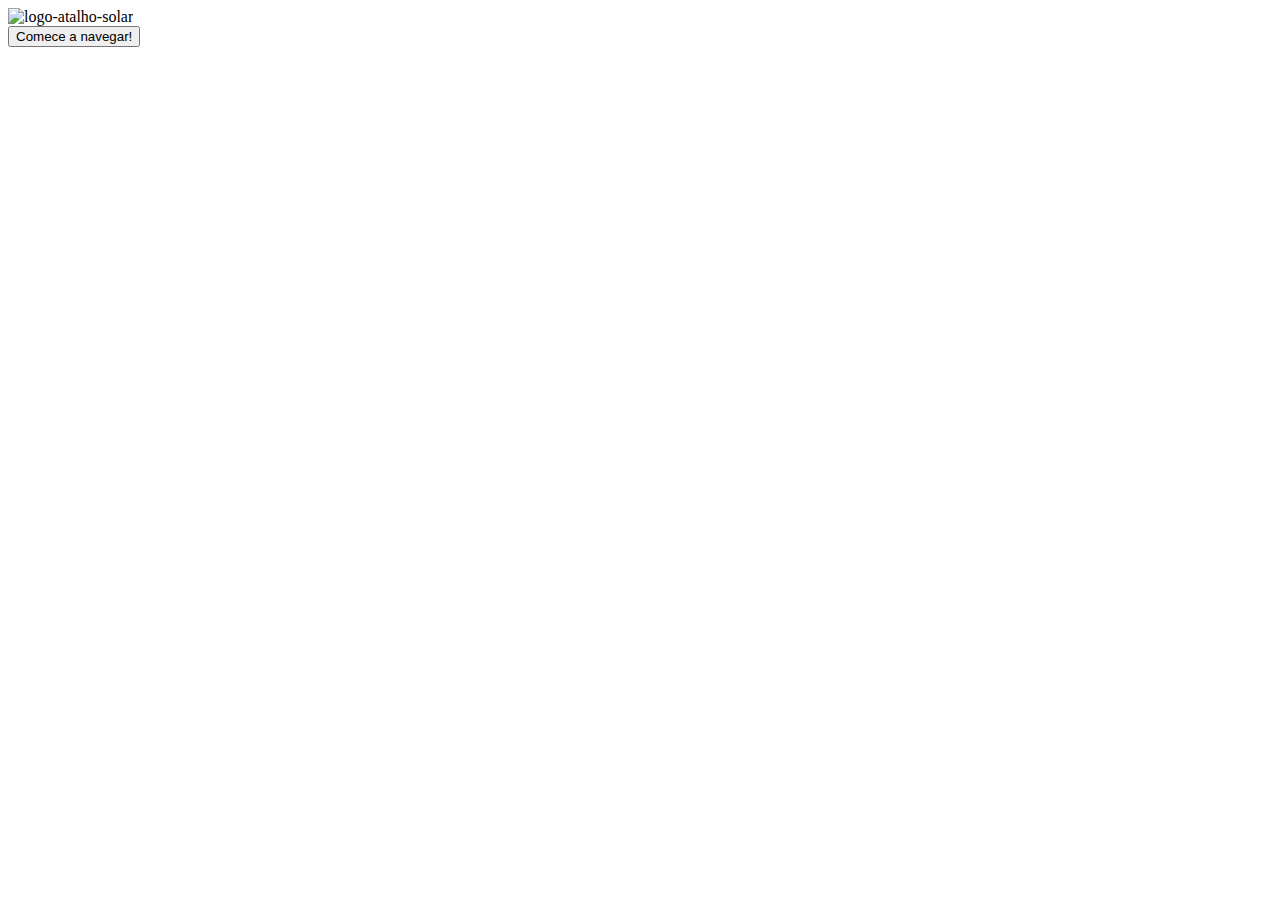
==== index.html @ 65325cfc "Atalho Solar finished" ====
<!DOCTYPE html>
<html lang="pt-br">
<head>
    <meta charset="UTF-8">
    <meta http-equiv="X-UA-Compatible" content="IE=edge">
    <meta name="viewport" content="width=device-width, initial-scale=1.0">
    <link rel="stylesheet" href="/P.I-Morija/styles.css">
    <title>Atalho Solar</title>
</head>
<body>
    <main>
        <div class="logo">
            <img class="logo-img" src="/P.I-Morija/assets/logos/atalho_solar.png" alt="logo-atalho-solar">
        </div>
        <div class="button">
            <button id="index-button">Comece a navegar!</button>
        </div>
    </main>
    <script src="/P.I-Morija/script.js"></script>
</body>
</html>
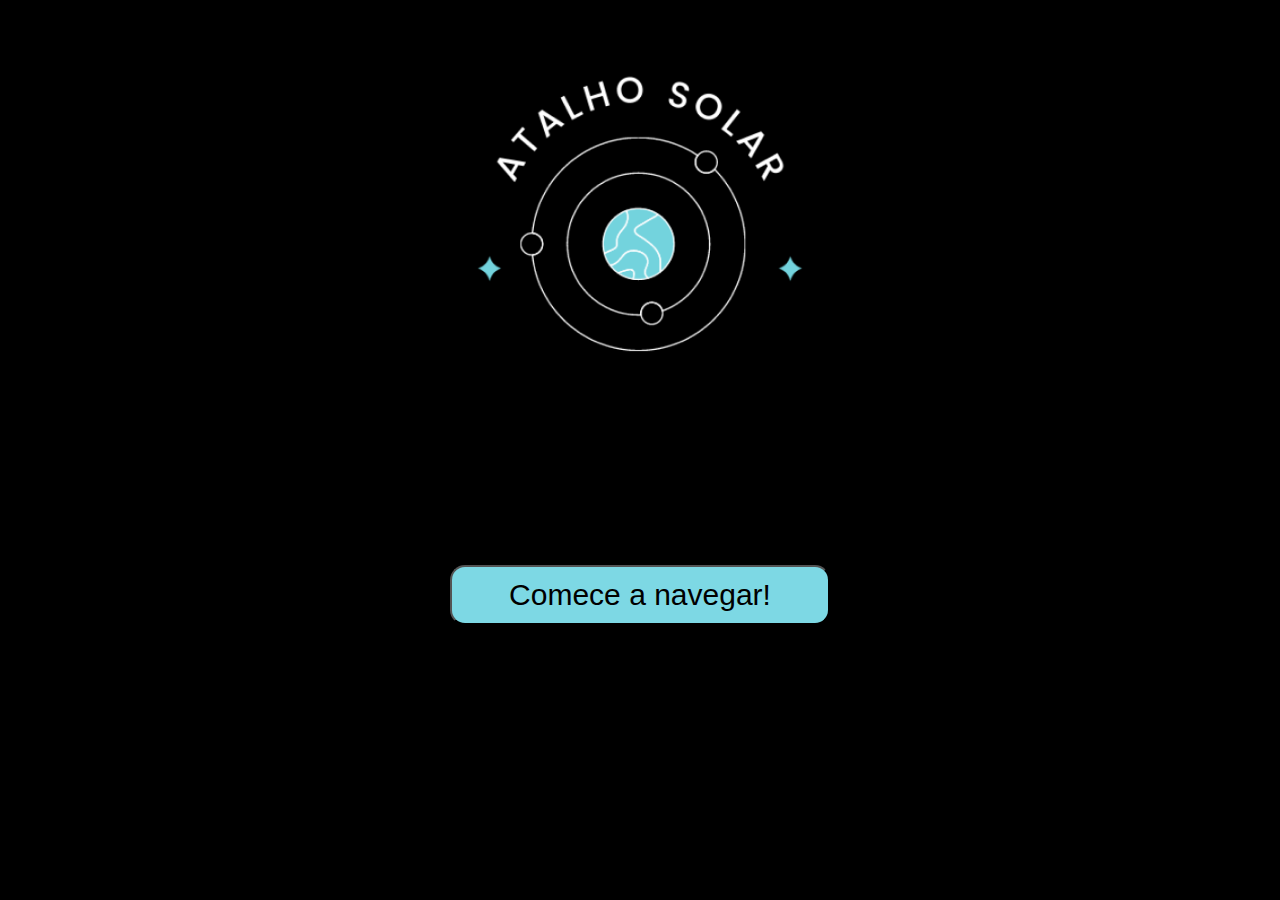
==== commit 741a3584: "Fix directories" ====
--- a/index.html
+++ b/index.html
@@ -4,18 +4,18 @@
     <meta charset="UTF-8">
     <meta http-equiv="X-UA-Compatible" content="IE=edge">
     <meta name="viewport" content="width=device-width, initial-scale=1.0">
-    <link rel="stylesheet" href="/P.I-Morija/styles.css">
+    <link rel="stylesheet" href="/styles.css">
     <title>Atalho Solar</title>
 </head>
 <body>
     <main>
         <div class="logo">
-            <img class="logo-img" src="/P.I-Morija/assets/logos/atalho_solar.png" alt="logo-atalho-solar">
+            <img class="logo-img" src="/assets/logos/atalho_solar.png" alt="logo-atalho-solar">
         </div>
         <div class="button">
             <button id="index-button">Comece a navegar!</button>
         </div>
     </main>
-    <script src="/P.I-Morija/script.js"></script>
+    <script src="/script.js"></script>
 </body>
 </html>--- a/styles.css
+++ b/styles.css
@@ -0,0 +1,54 @@
+:root {
+    --azul: #7DD8E4;
+}
+
+body {
+    background-color: black;
+}
+
+.logo {
+    max-width: 100%;
+    height: 30%;
+    justify-content: center;
+    align-items: center;
+}
+.logo-img {
+    display: block;
+    margin-left: auto;
+    margin-right: auto;
+    width: 40%;
+}
+
+@keyframes zoom-in-zoom-out {
+    0% {
+        transform: scale(1, 1);
+    }
+    50% {
+        transform: scale(1.2, 1.2);
+    }
+    100% {
+        transform: scale(1, 1);
+    }
+}
+
+.button {
+    width: 100%;
+    padding-top: 100px;
+}
+#index-button {
+    display: block;
+    margin-left: auto;
+    margin-right: auto;
+    width: 30%;
+    height: 60px;
+    font-size: 30px;
+    background-color: var(--azul);
+    border-radius: 15px;
+    transition: transform ease-in-out .2s;
+    animation: zoom-in-zoom-out 2s ease-in-out infinite;
+}
+#index-button:hover {
+    border: 2px solid white;
+    color: black;
+    transform: scale(1.1);
+}